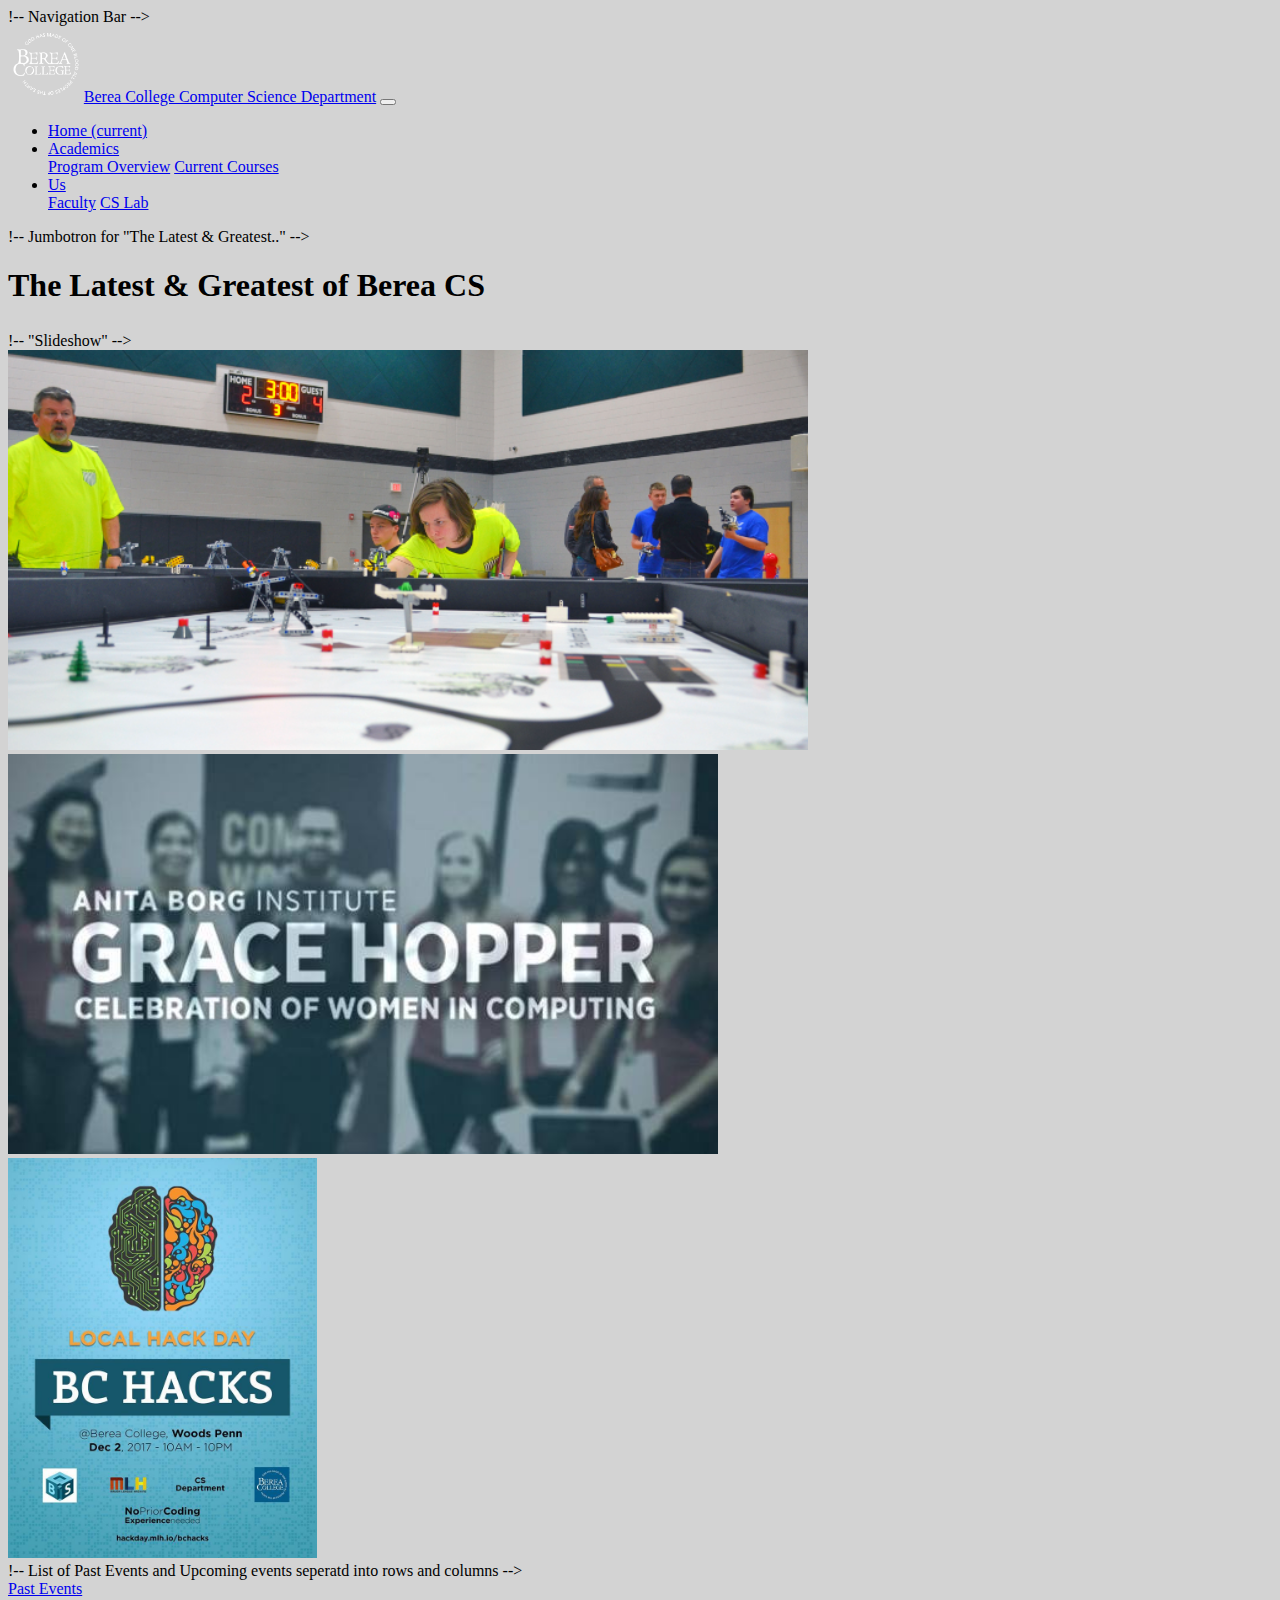
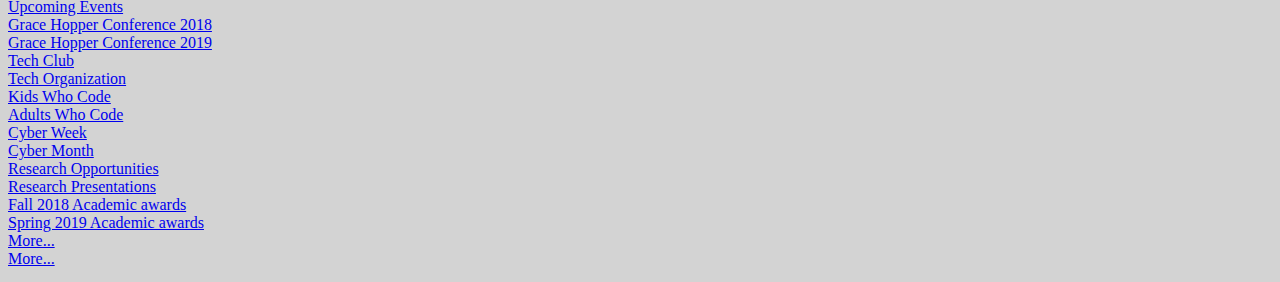
==== index.html @ 0b281c49 "Add files via upload" ====
<!doctype html>
<html lang="en">

<head>
    <!-- Required meta tags -->
    <meta charset="utf-8">
    <meta http-equiv="X-UA-Compatible" content="IE=edge">
    <meta name="viewport" content="width=device-width, initial-scale=1">
    <title>Berea CS</title>
    <!-- Bootstrap CSS -->
    <link rel="stylesheet" href="https://stackpath.bootstrapcdn.com/bootstrap/4.1.3/css/bootstrap.min.css" integrity="sha384-MCw98/SFnGE8fJT3GXwEOngsV7Zt27NXFoaoApmYm81iuXoPkFOJwJ8ERdknLPMO" crossorigin="anonymous">
    <link rel="stylesheet" type="text/css" href="./css/index.css">
    <!--[if lt IE 9]>
      <script src="https://oss.maxcdn.com/html5shiv/3.7.2/html5shiv.min.js"></script>
      <script src="https://oss.maxcdn.com/respond/1.4.2/respond.min.js"></script>
    <![endif]-->

</head>

<body>
    !-- Navigation Bar -->
    <nav class="navbar navbar-expand-lg navbar-dark bg-primary py-0">
        <a class="navbar-brand" href="./index.html"> <img src="./images/primary_white.png" width="6%" height="auto" class="img-fluid" alt="Responsive Image">Berea College Computer Science Department</a>

        <button class="navbar-toggler" type="button" data-toggle="collapse" data-target="#navbarNavDropdown" aria-controls="navbarNavDropdown" aria-expanded="false" aria-label="Toggle navigation">
            <span class="navbar-toggler-icon"></span>
        </button>

        <div class="collapse navbar-collapse" id="navbarNavDropdown">
            <ul class="navbar-nav">
                <li class="nav-item active">
                    <a class="nav-link" href="./index.html">Home <span class="sr-only">(current)</span></a>
                </li>
                <li class="nav-item dropdown">
                    <a class="nav-link dropdown-toggle" href="#" id="navbarDropdownMenuLink" role="button" data-toggle="dropdown" aria-haspopup="true" aria-expanded="false">
                        Academics
                    </a>
                    <div class="dropdown-menu" aria-labelledby="navbarDropdownMenuLink">
                        <a class="dropdown-item" href="https://www.berea.edu/csc/computer-information-science-majors-minors/">Program Overview</a>
                        <a class="dropdown-item" href="courses.html">Current Courses</a>
                    </div>
                </li>

                <li class="nav-item dropdown">
                    <a class="nav-link dropdown-toggle" href="#" id="navbarDropdownMenuLink" role="button" data-toggle="dropdown" aria-haspopup="true" aria-expanded="false">
                        Us
                    </a>
                    <div class="dropdown-menu" aria-labelledby="navbarDropdownMenuLink">
                        <a class="dropdown-item" href="./faculty.html">Faculty</a>
                        <a class="dropdown-item" href="./cslab.html">CS Lab</a>
                    </div>
                </li>
            </ul>
        </div>
    </nav>

    !-- Jumbotron for "The Latest & Greatest.." -->
    <div class="jumbotron jumbotron-fluid">
        <div class="container">
            <h1 class="display-4">The Latest & Greatest of Berea CS</h1>
        </div>
    </div>
    !-- "Slideshow" -->
    <div id="carousel" class="carousel slide carousel-fade" data-ride="carousel">
        <div class="carousel-inner">
            <div class="carousel-item active">
                <img class="d-block" src="./images/robotics.jpg" alt="First slide">
            </div>
            <div class="carousel-item">
                <img class="d-block " src="./images/gracehopper.jpg" alt="Second slide">
            </div>
            <div class="carousel-item">
                <img class="d-block" src="./images/bchacks.jpg" alt="Third slide">
            </div>
        </div>
    </div>
    !-- List of Past Events and Upcoming events seperatd into rows and columns -->
    <div class="container">
        <div class="row">
            <div class="col-lg ">
                <a href="#" class="list-group-item list-group-item-action active">Past Events</a>
            </div>
            <div class="col-lg">
                <a href="#" class="list-group-item list-group-item-action active">Upcoming Events</a>
            </div>
        </div>
        <div class="row">
            <div class="col-lg ">
                <a href="#" class="list-group-item list-group-item-action">Grace Hopper Conference 2018</a>
            </div>
            <div class="col-lg">
                <a href="#" class="list-group-item list-group-item-action">Grace Hopper Conference 2019</a>
            </div>
        </div>
        <div class="row">
            <div class="col-lg ">
                <a href="#" class="list-group-item list-group-item-action">Tech Club</a>
            </div>
            <div class="col-lg">
                <a href="#" class="list-group-item list-group-item-action">Tech Organization</a>
            </div>
        </div>
        <div class="row">
            <div class="col-lg ">
                <a href="#" class="list-group-item list-group-item-action">Kids Who Code</a>
            </div>
            <div class="col-lg">
                <a href="#" class="list-group-item list-group-item-action">Adults Who Code</a>
            </div>
        </div>
        <div class="row">
            <div class="col-lg ">
                <a href="#" class="list-group-item list-group-item-action">Cyber Week</a>
            </div>
            <div class="col-lg">
                <a href="#" class="list-group-item list-group-item-action">Cyber Month</a>
            </div>
        </div>
        <div class="row">
            <div class="col-lg ">
                <a href="#" class="list-group-item list-group-item-action">Research Opportunities</a>
            </div>
            <div class="col-lg">
                <a href="#" class="list-group-item list-group-item-action">Research Presentations</a>
            </div>
        </div>
        <div class="row">
            <div class="col-lg ">
                <a href="#" class="list-group-item list-group-item-action">Fall 2018 Academic awards</a>
            </div>
            <div class="col-lg">
                <a href="#" class="list-group-item list-group-item-action">Spring 2019 Academic awards</a>
            </div>
        </div>
        <div class="row">
            <div class="col-lg ">
                <a href="#" class="list-group-item list-group-item-action">More...</a>
            </div>
            <div class="col-lg">
                <a href="#" class="list-group-item list-group-item-action">More...</a>
            </div>
        </div>
    </div>





    <!-- Optional JavaScript -->
    <!-- jQuery first, then Popper.js, then Bootstrap JS -->
    <script src="https://code.jquery.com/jquery-3.3.1.slim.min.js" integrity="sha384-q8i/X+965DzO0rT7abK41JStQIAqVgRVzpbzo5smXKp4YfRvH+8abtTE1Pi6jizo" crossorigin="anonymous"></script>
    <script src="https://cdnjs.cloudflare.com/ajax/libs/popper.js/1.14.3/umd/popper.min.js" integrity="sha384-ZMP7rVo3mIykV+2+9J3UJ46jBk0WLaUAdn689aCwoqbBJiSnjAK/l8WvCWPIPm49" crossorigin="anonymous"></script>
    <script src="https://stackpath.bootstrapcdn.com/bootstrap/4.1.3/js/bootstrap.min.js" integrity="sha384-ChfqqxuZUCnJSK3+MXmPNIyE6ZbWh2IMqE241rYiqJxyMiZ6OW/JmZQ5stwEULTy" crossorigin="anonymous"></script>
</body>

</html>
---- css/index.css ----
body {
    background-color: lightgray
}

.navbar-brand {
    width: 65%
}

.card-img-top {
    height: 50%;
}

.card-deck {
    padding-left: 5%;
    padding-right: 3%;
    padding-top: 0.5%;
    padding-bottom: 0.5%;
    width: 95%;
}

.card {
    height: 500px;
}

.jumbotron {
    padding-bottom: 0px;
    padding-top: 0px;
}

.carousel-inner img {
    margin: auto;
    height: 400px;
}

.list-group {
    width: 25%;
}

.container {
    padding-bottom: 0.5%;
}
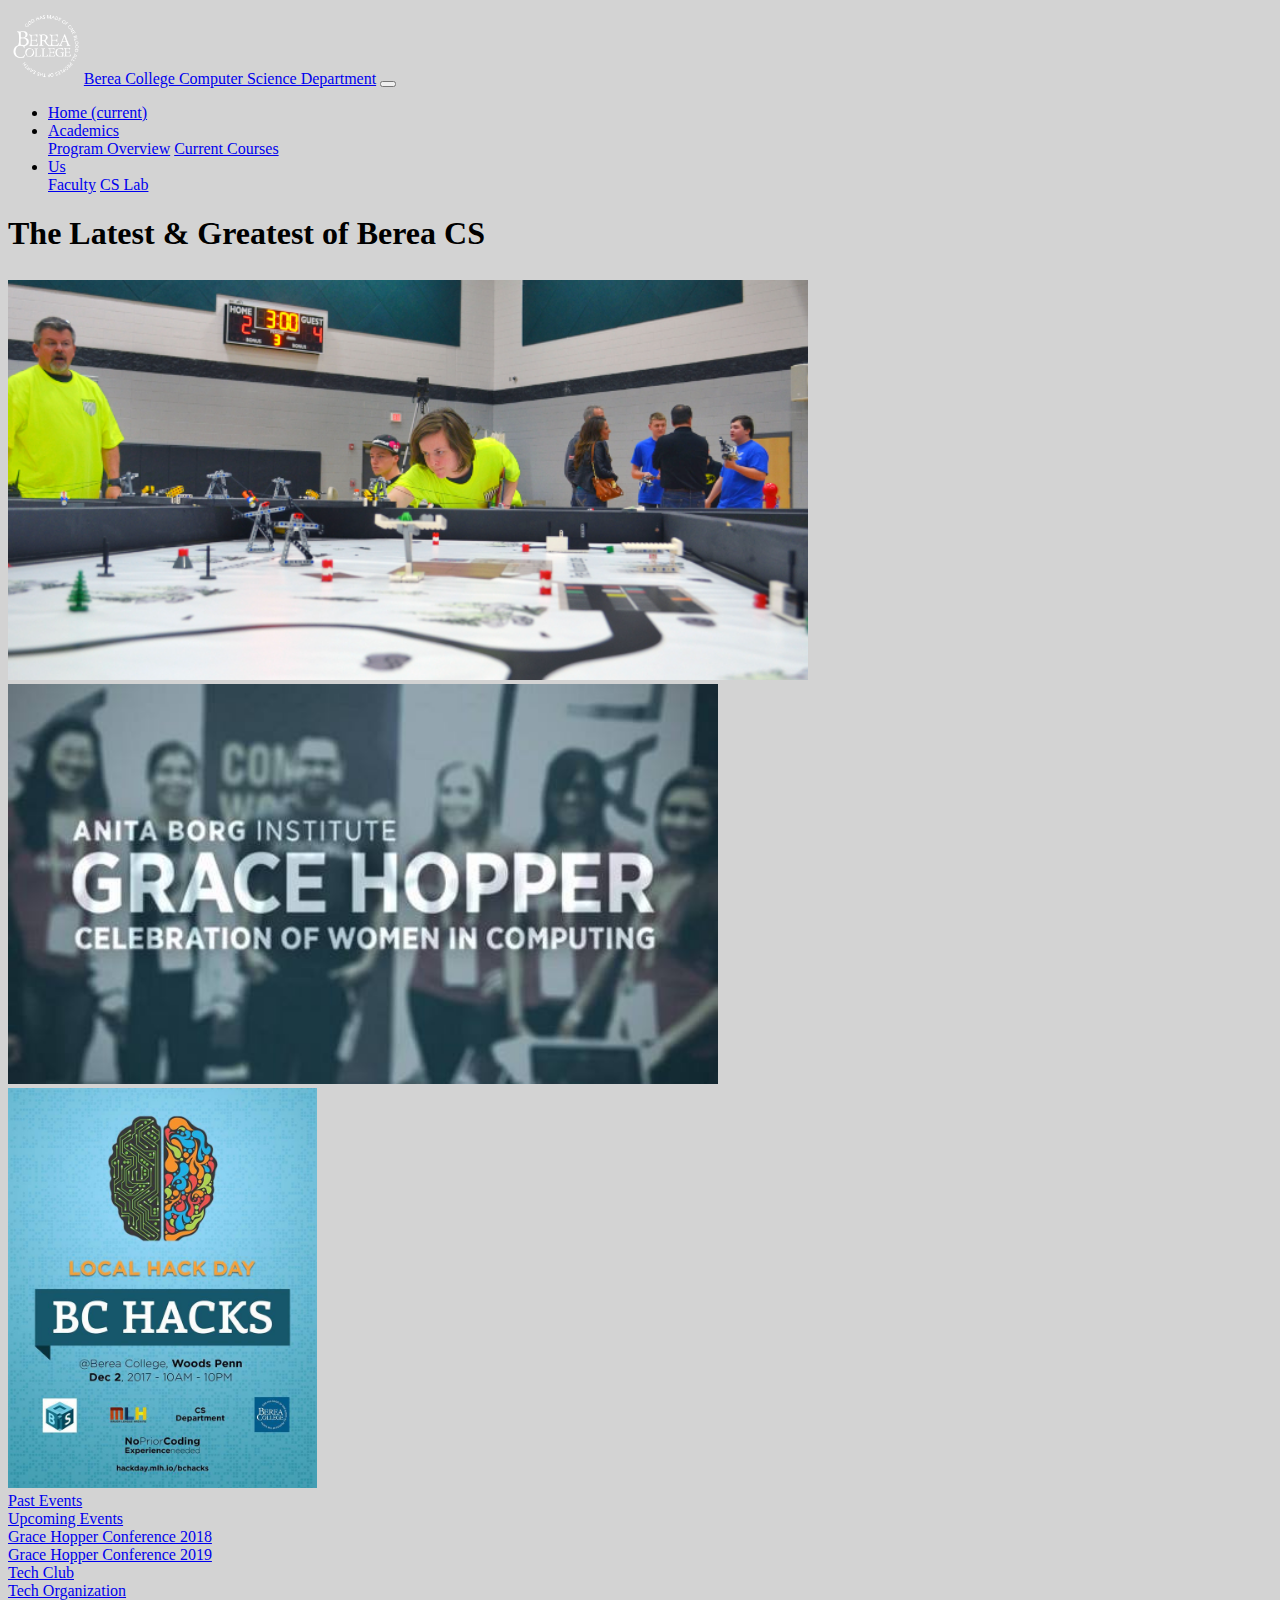
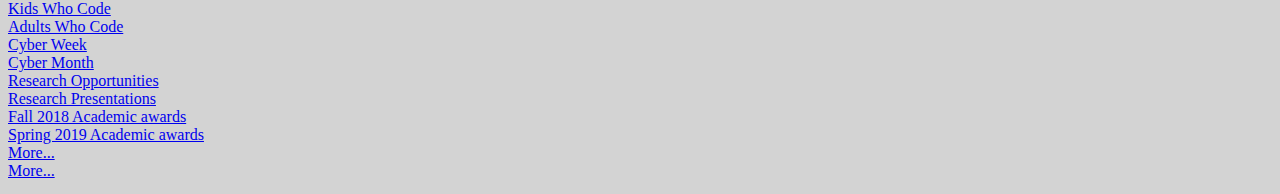
==== commit 959014cc: "Fixed some things" ====
--- a/index.html
+++ b/index.html
@@ -18,7 +18,7 @@
 </head>
 
 <body>
-    !-- Navigation Bar -->
+    <!-- Navigation Bar -->
     <nav class="navbar navbar-expand-lg navbar-dark bg-primary py-0">
         <a class="navbar-brand" href="./index.html"> <img src="./images/primary_white.png" width="6%" height="auto" class="img-fluid" alt="Responsive Image">Berea College Computer Science Department</a>
 
@@ -54,13 +54,13 @@
         </div>
     </nav>
 
-    !-- Jumbotron for "The Latest & Greatest.." -->
+    <!-- Jumbotron for "The Latest & Greatest.." -->
     <div class="jumbotron jumbotron-fluid">
         <div class="container">
             <h1 class="display-4">The Latest & Greatest of Berea CS</h1>
         </div>
     </div>
-    !-- "Slideshow" -->
+    <!-- "Slideshow" -->
     <div id="carousel" class="carousel slide carousel-fade" data-ride="carousel">
         <div class="carousel-inner">
             <div class="carousel-item active">
@@ -74,7 +74,7 @@
             </div>
         </div>
     </div>
-    !-- List of Past Events and Upcoming events seperatd into rows and columns -->
+    <!-- List of Past Events and Upcoming events seperatd into rows and columns -->
     <div class="container">
         <div class="row">
             <div class="col-lg ">
